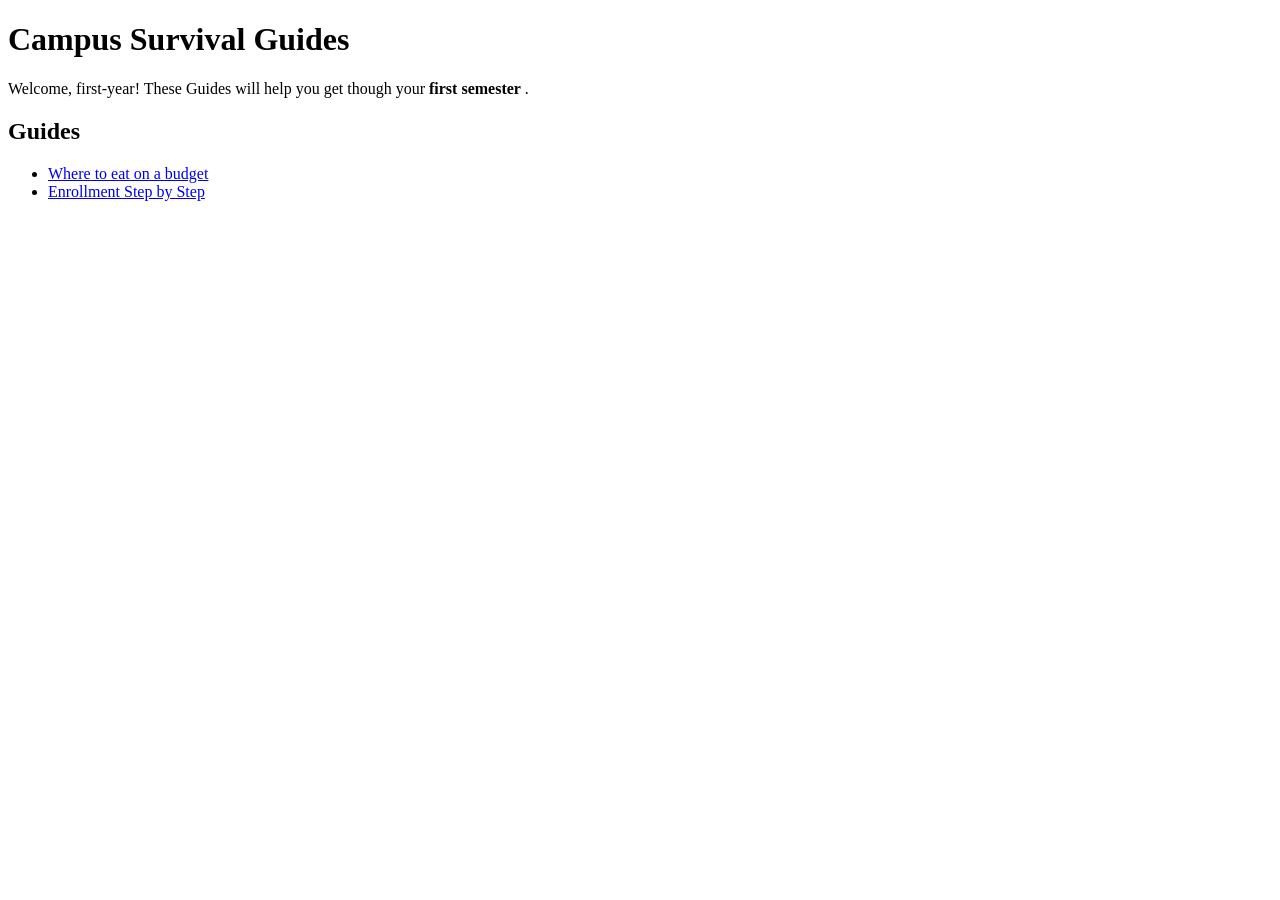
==== index.html @ fc4a2ba9 "first commit" ====
<!DOCTYPE html>
<html lang="en">
<head>
    <meta charset="UTF-8">
    <meta name="viewport" content="width=device-width, initial-scale=1.0">
    <title>Campus Survival Guide</title>
</head>
<body> 
    <h1>Campus Survival Guides</h1>
    <p>Welcome, first-year! These Guides will help you get though your<strong> first semester </strong>.</p>
    <h2>Guides</h2>
    <ul>
        <li><a href="guides/food.html" >Where to eat on a budget</a></li>
        <li><a href="guides/enrollment.html">Enrollment Step by Step</a></li>
    </ul>
</body>
</html>
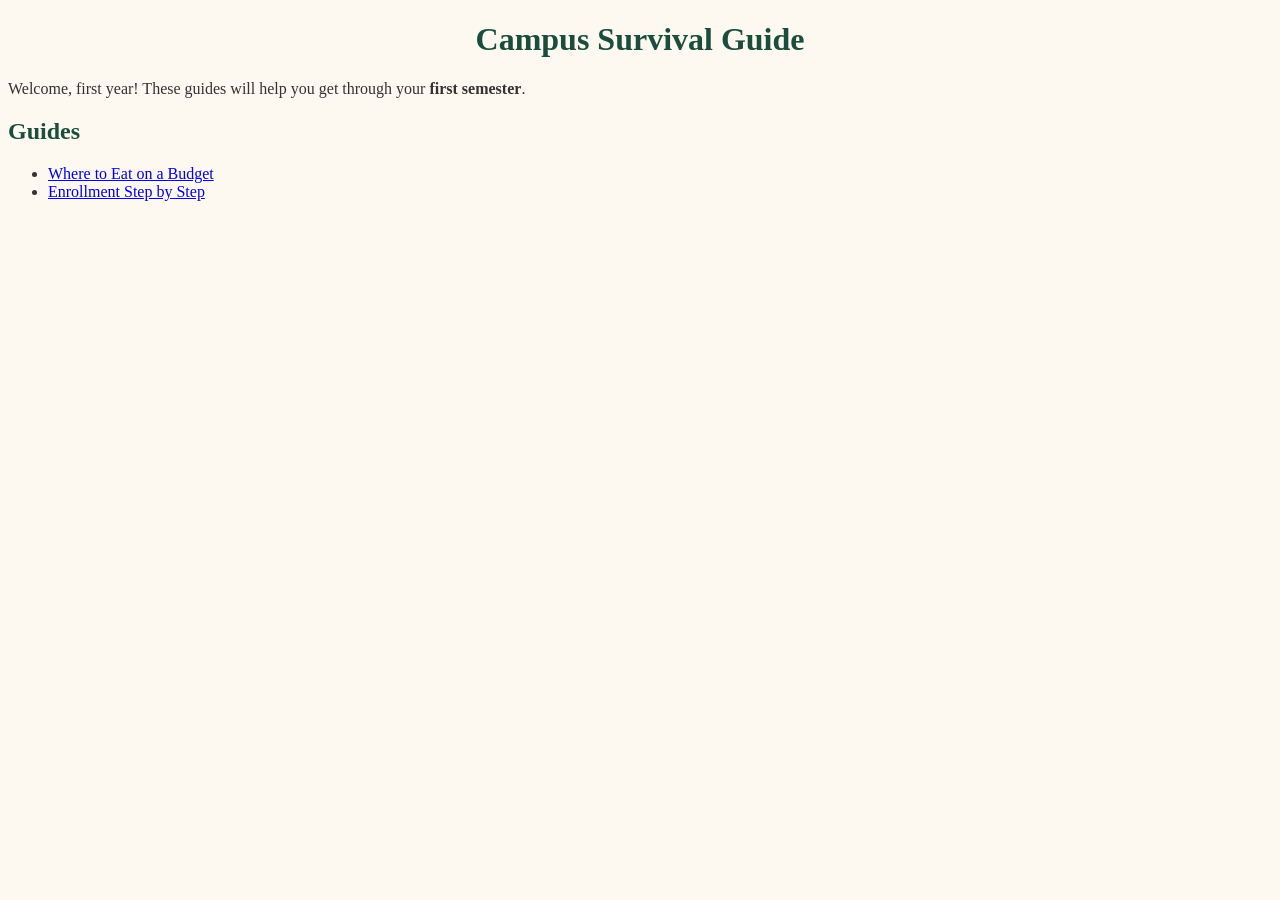
==== commit c102c63d: "new" ====
--- a/index.html
+++ b/index.html
@@ -3,15 +3,17 @@
 <head>
     <meta charset="UTF-8">
     <meta name="viewport" content="width=device-width, initial-scale=1.0">
+    <link rel="stylesheet" href="../style.css">
     <title>Campus Survival Guide</title>
 </head>
-<body> 
-    <h1>Campus Survival Guides</h1>
-    <p>Welcome, first-year! These Guides will help you get though your<strong> first semester </strong>.</p>
+<body>
+    <h1>Campus Survival Guide</h1>
+    <p>  Welcome, first year! These guides will help you get through your<strong> first semester</strong>.</p>
     <h2>Guides</h2>
-    <ul>
-        <li><a href="guides/food.html" >Where to eat on a budget</a></li>
-        <li><a href="guides/enrollment.html">Enrollment Step by Step</a></li>
-    </ul>
+<ul>
+   <li> <a href="guides/food.html">Where to Eat on a Budget</a></li>  
+   <li><a href="guides/enrollment.html">Enrollment Step by Step</a></li> 
+</ul>
+   
 </body>
 </html>
--- a/style.css
+++ b/style.css
@@ -0,0 +1,30 @@
+body{
+    font-family: 'Times New Roman' , TImes, serif;
+    color: #333333;
+    background-color: #FDF8F0;
+    
+}
+
+h1, h2 {
+    color: #1B4D3E;
+}
+
+h1 {
+    text-align: center;
+}
+
+.intro {
+    font-size: 20px;
+}
+
+.tip{
+    background-color: #FFF4CC;
+    padding: 16px;
+    border-left: 2px solid #E0A800;
+    margin: 24px 0;
+}
+
+img {
+    border: 4px solid #1B4D3E;
+
+}
